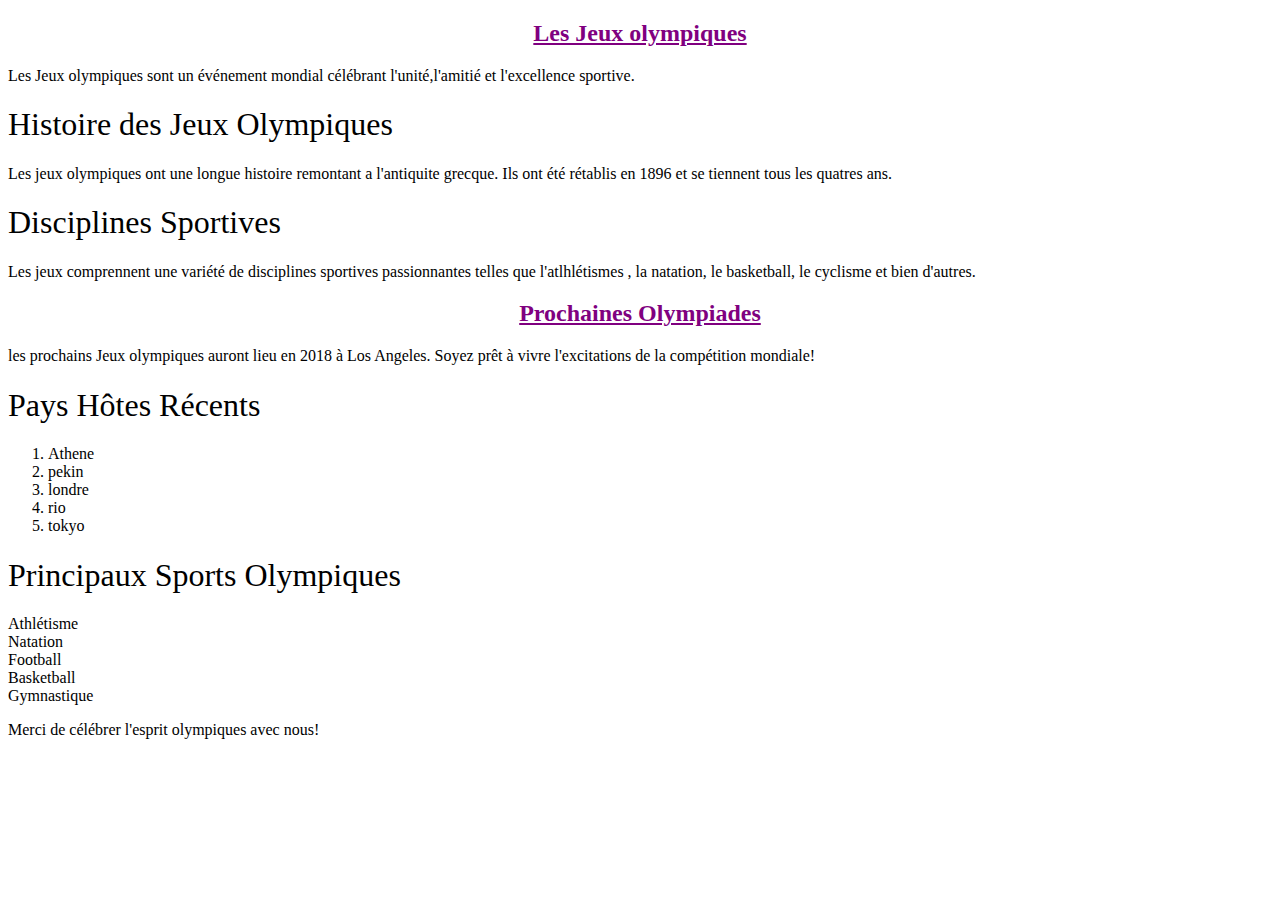
==== css-text/indexx.html @ 9c9dbffb "save" ====
<!DOCTYPE html>
<html lang="en">
  <head>
    <meta charset="UTF-8" />
    <meta name="viewport" content="width=device-width, initial-scale=1.0" />
    <title>HTML-pratice</title>
    <link rel="stylesheet" href="css/styleeee.css" />
  </head>
  <body>
    <div>
      <h2>Les Jeux olympiques</h2>
      <p>
        Les Jeux olympiques sont un événement mondial célébrant l'unité,l'amitié
        et l'excellence sportive.
      </p>
    </div>
    <div>
      <h1>Histoire des Jeux Olympiques</h1>
      <p class="txt-cl-orange">
        Les jeux olympiques ont une longue histoire remontant a l'antiquite
        grecque. Ils ont été rétablis en 1896 et se tiennent tous les quatres
        ans.
      </p>
    </div>
    <div>
      <h1>Disciplines Sportives</h1>
      <p class="txt-cl-purple">
        Les jeux comprennent une variété de disciplines sportives passionnantes
        telles que l'atlhlétismes , la natation, le basketball, le cyclisme et
        bien d'autres.
      </p>
    </div>
    <div>
      <h2 class="olympiades">Prochaines Olympiades</h2>
      <p>
        les prochains Jeux olympiques auront lieu en 2018 à Los Angeles. Soyez
        prêt à vivre l'excitations de la compétition mondiale!
      </p>
    </div>

    <div>
      <h1>Pays Hôtes Récents</h1>

      <ol>
        <li>Athene</li>
        <li>pekin</li>
        <li>londre</li>
        <li>rio</li>
        <li>tokyo</li>
      </ol>
    </div>
    <div>
      <h1>Principaux Sports Olympiques</h1>
      <li class="txt-cl-blue">Athlétisme</li>
      <li>Natation</li>
      <li>Football</li>
      <li>Basketball</li>
      <li class="txt-cl-blue txt-italic">Gymnastique</li>

      <p>Merci de célébrer l'esprit olympiques avec nous!</p>
    </div>
  </body>
</html>
---- css-text/css/styleeee.css ----
h2 {
    text-decoration: underline;
color: purple;
text-align: center;
}

h1{
   font-weight: normal ;
   
    
}
}
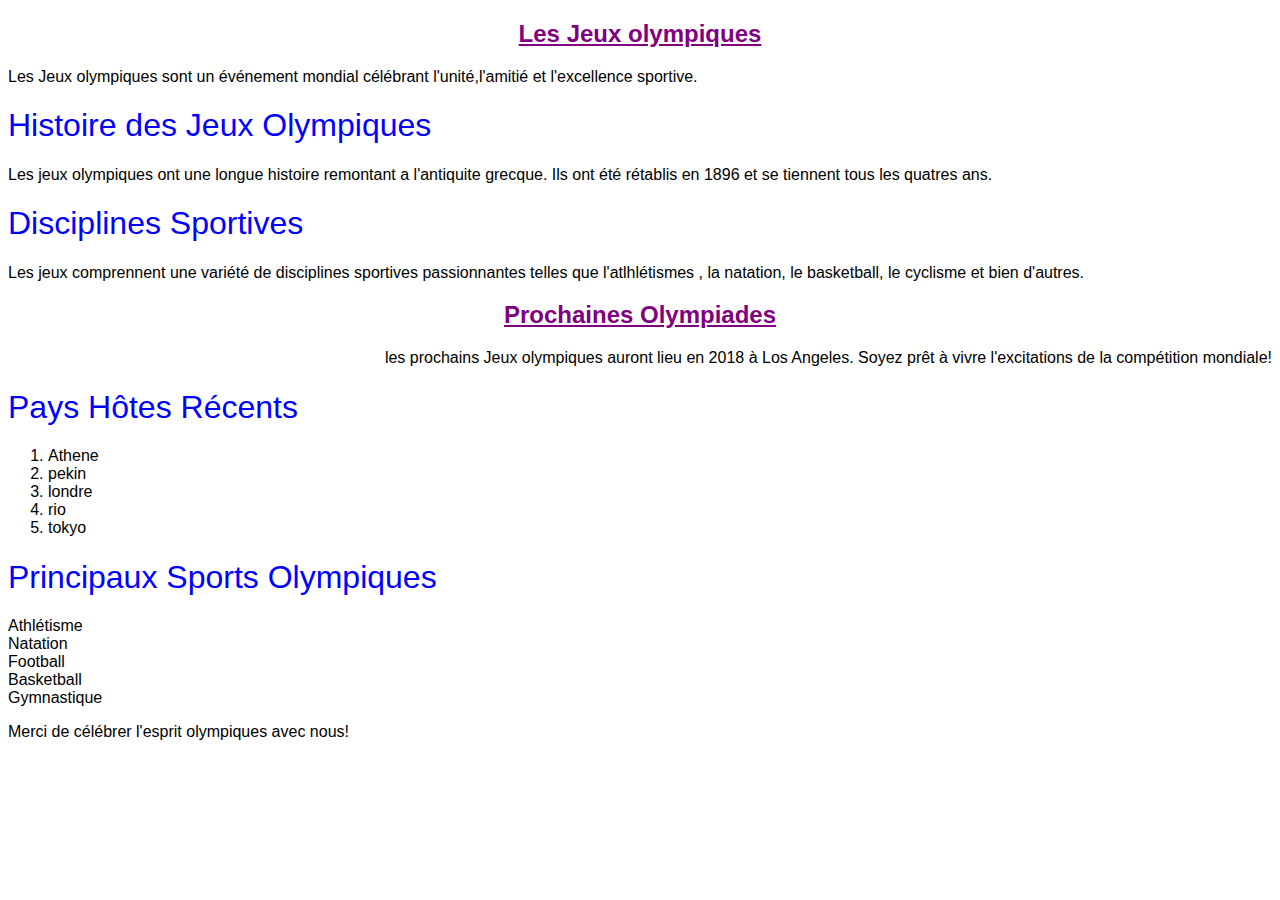
==== commit 459afb21: "save" ====
--- a/css-text/indexx.html
+++ b/css-text/indexx.html
@@ -24,7 +24,7 @@
     </div>
     <div>
       <h1>Disciplines Sportives</h1>
-      <p class="txt-cl-purple">
+      <p>
         Les jeux comprennent une variété de disciplines sportives passionnantes
         telles que l'atlhlétismes , la natation, le basketball, le cyclisme et
         bien d'autres.
@@ -32,7 +32,7 @@
     </div>
     <div>
       <h2 class="olympiades">Prochaines Olympiades</h2>
-      <p>
+      <p class="txt-center" , class="txt-cl-purple">
         les prochains Jeux olympiques auront lieu en 2018 à Los Angeles. Soyez
         prêt à vivre l'excitations de la compétition mondiale!
       </p>
--- a/css-text/css/styleeee.css
+++ b/css-text/css/styleeee.css
@@ -1,3 +1,12 @@
+body{
+    font-family: Arial, Helvetica, sans-serif;
+    font-size: 20 px;
+    font-weight: normal;
+    
+}
+
+
+
 h2 {
     text-decoration: underline;
 color: purple;
@@ -6,7 +15,18 @@
 
 h1{
    font-weight: normal ;
-   
+   color: blue;
     
 }
+h1:hover {
+    color: pink;
+}
+
+.txt-center {
+    text-align: right;
+}
+
+.txt-cl-purple {
+    color: purple;
+    
 }